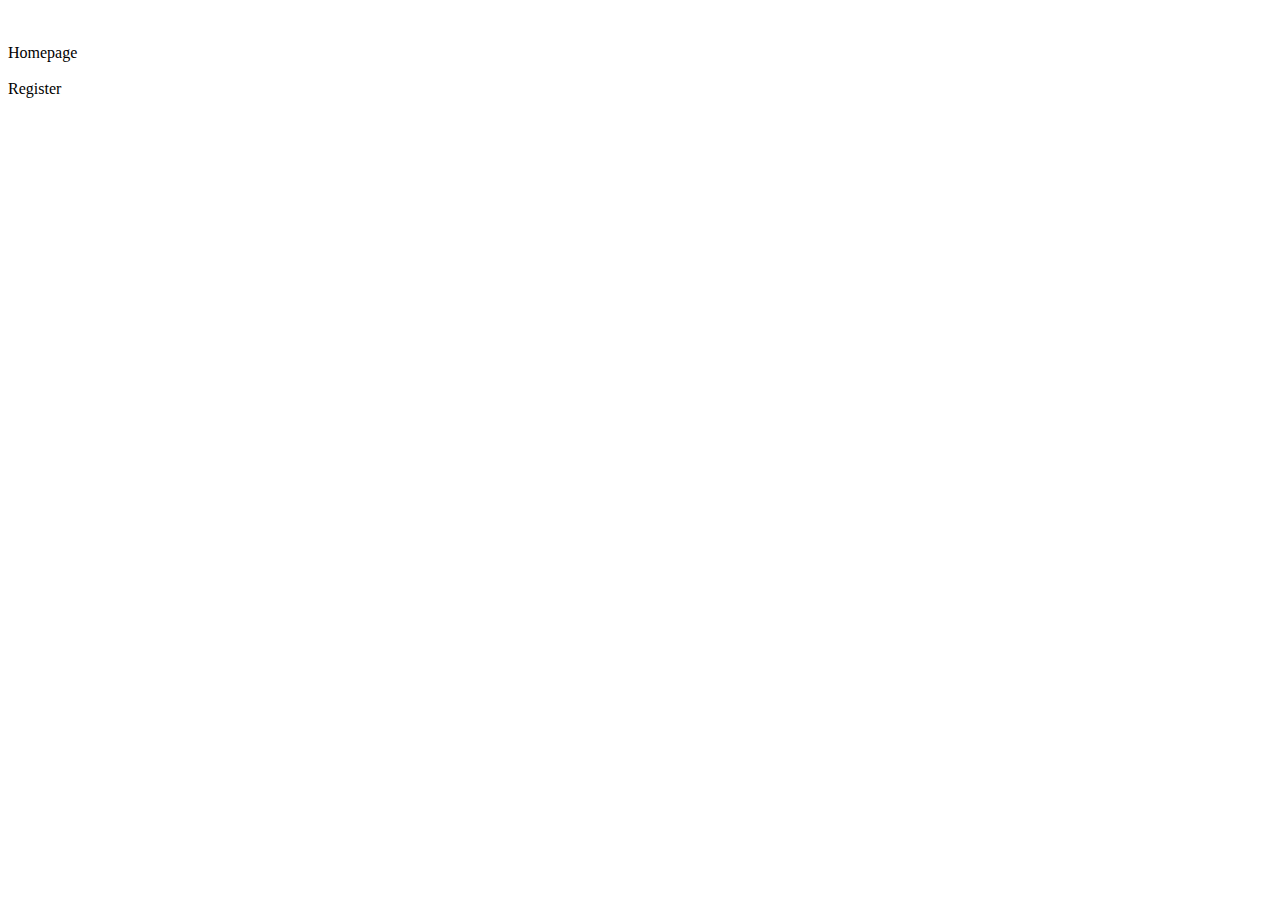
==== src/main/resources/templates/login.html @ 5388dd00 "Create login html" ====
<!DOCTYPE html>
<html xmlns="http://www.w3.org/1999/xhtml"
      xmlns:th="http://www.thymeleaf.org">
<head>
    <meta charset="UTF-8">
    <title>Login</title>
</head>
<body>
<span th:text="@{loginMessage}"></span>
<br>
<br>
<a th:href="@{/}">Homepage</a>
<br>
<br>
<a th:href="@{/register}">Register</a>

</body>
</html>
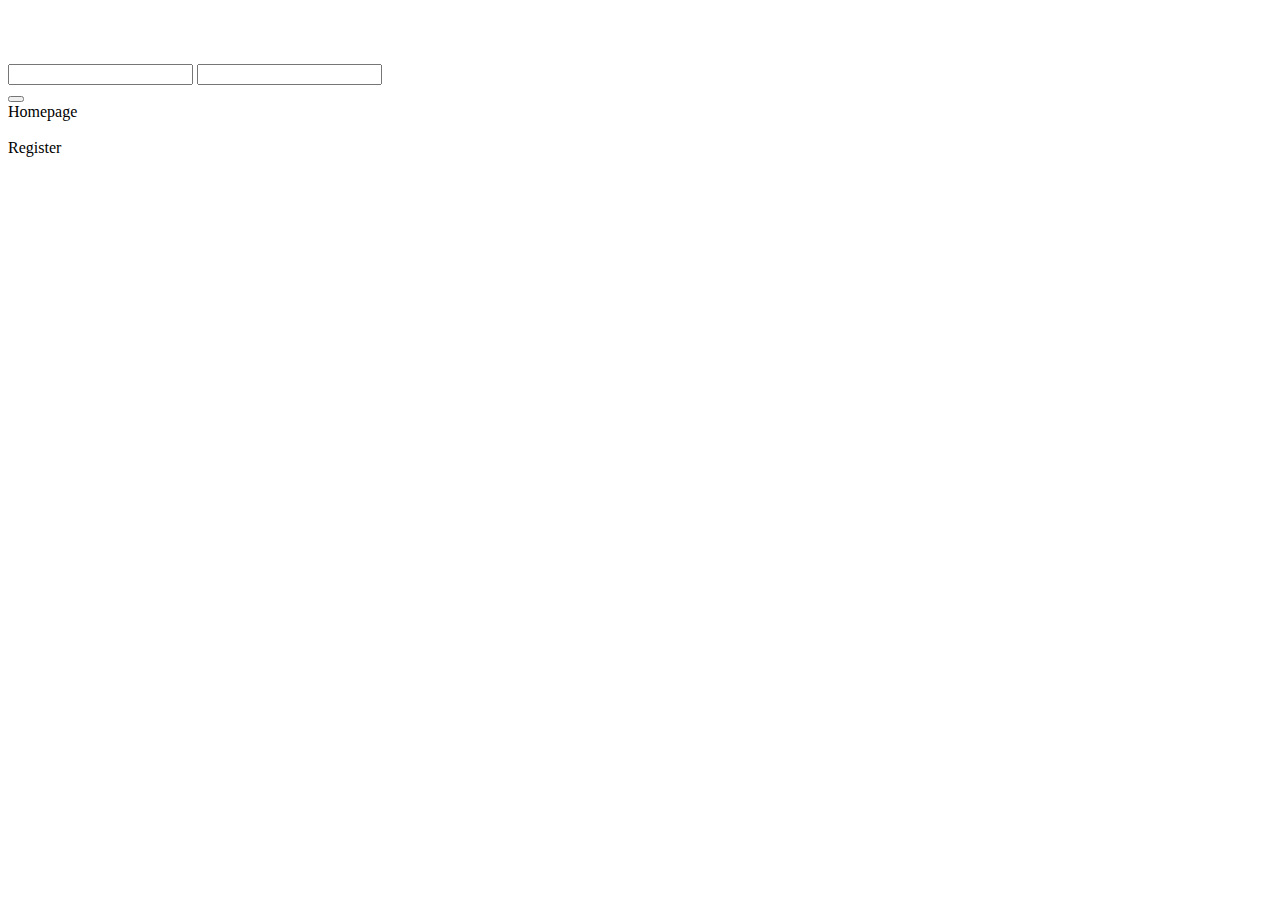
==== commit f8d842bc: "Update login page" ====
--- a/src/main/resources/templates/login.html
+++ b/src/main/resources/templates/login.html
@@ -9,6 +9,15 @@
 <span th:text="@{loginMessage}"></span>
 <br>
 <br>
+
+<form th:action="@{/login}" method="post">
+    <h2 th:text="@{loginMessage}"></h2>
+    <input type="text" id="email" name="email" th:placeholder="Email"/>
+    <input type="text" id="password" name="password" th:placeholder="Password"/>
+    <div th:if="${param.error}"></div>
+    <button name="Submit" value="Login" type="submit" th:text="??Login??"></button>
+</form>
+
 <a th:href="@{/}">Homepage</a>
 <br>
 <br>
